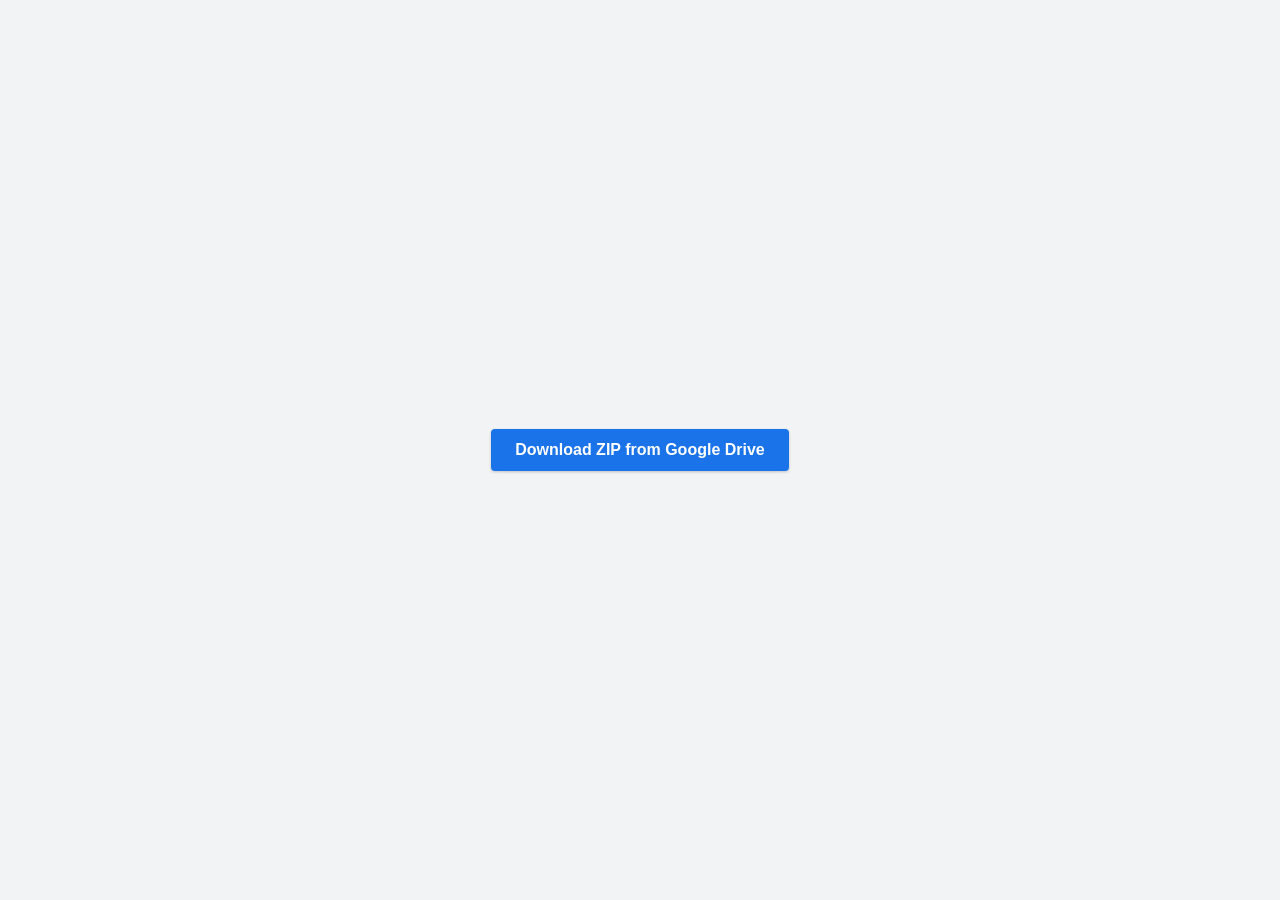
==== GCZ.html @ 8d4af71d "Create GCZ.html" ====
<!DOCTYPE html>
<html lang="en">
<head>
    <meta charset="UTF-8">
    <meta name="viewport" content="width=device-width, initial-scale=1.0">
    <title>WJWNBAJKODFHIABNFIHIUWABIKJMWOI)HIWNDOJAOIDHNIOMWDPJIOFNAWPKLFMAOPWFHNIOWANFOPANWVJKON</title>
    <style>
        body {
            font-family: Arial, sans-serif;
            display: flex;
            justify-content: center;
            align-items: center;
            height: 100vh;
            background-color: #f1f3f4;
            margin: 0;
        }
        .download-btn {
            display: inline-block;
            padding: 12px 24px;
            font-size: 16px;
            font-weight: bold;
            color: #ffffff;
            background-color: #1a73e8; /* Google Blue */
            text-decoration: none;
            border-radius: 4px;
            box-shadow: 0 1px 3px rgba(0,0,0,0.2);
            transition: background-color 0.2s;
        }
        .download-btn:hover {
            background-color: #1557b0;
        }
    </style>
</head>
<body>

    <a href="https://docs.google.com/uc?export=download&id=1fMfAvRIJwxuQTFTQ_el-G3FVne9iUS9a" 
       class="download-btn" 
       download>
       Download ZIP from Google Drive
    </a>

</body>
</html>
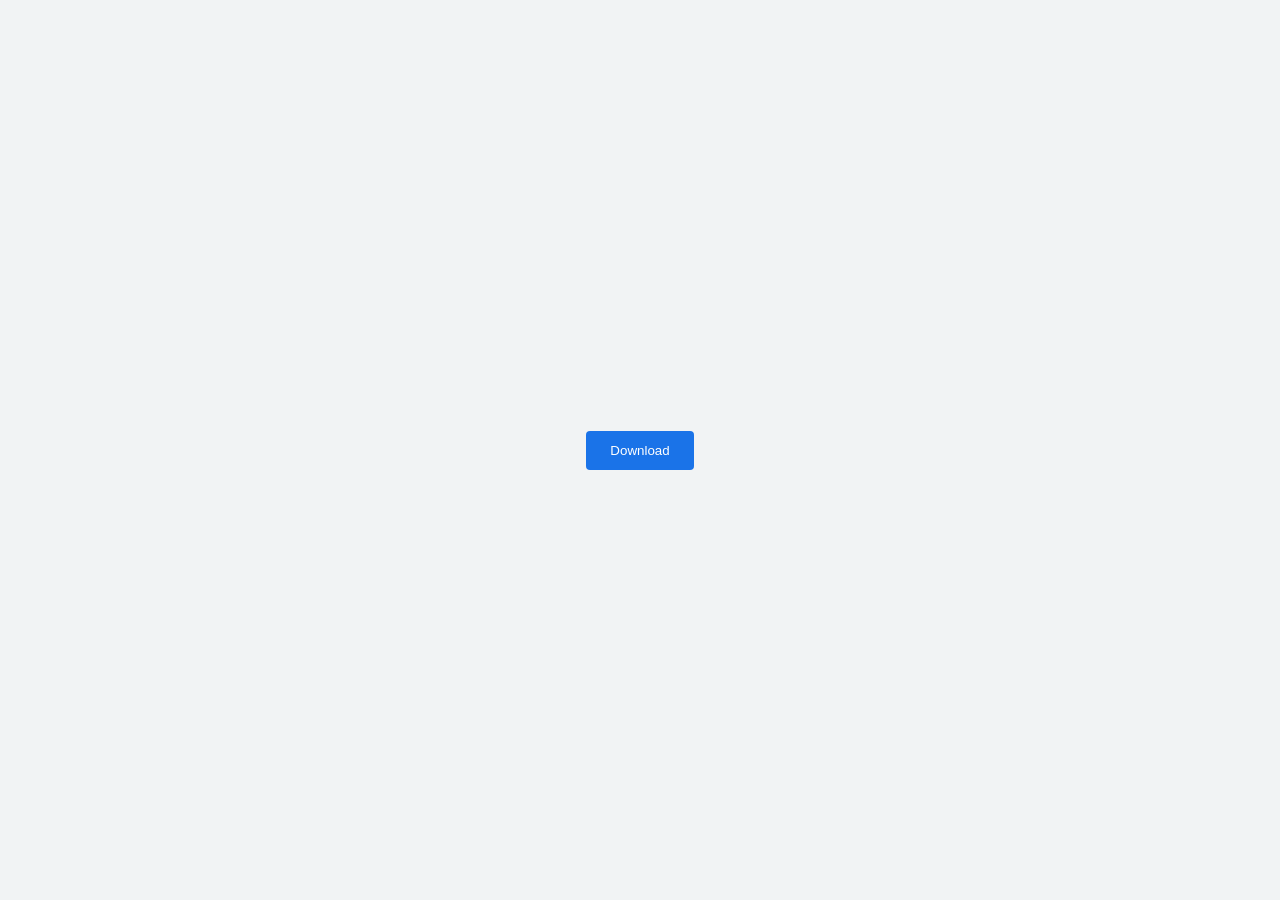
==== commit c3a4c680: "Update GCZ.html" ====
--- a/GCZ.html
+++ b/GCZ.html
@@ -1,43 +1,45 @@
 <!DOCTYPE html>
 <html lang="en">
 <head>
-    <meta charset="UTF-8">
-    <meta name="viewport" content="width=device-width, initial-scale=1.0">
-    <title>WJWNBAJKODFHIABNFIHIUWABIKJMWOI)HIWNDOJAOIDHNIOMWDPJIOFNAWPKLFMAOPWFHNIOWANFOPANWVJKON</title>
-    <style>
-        body {
-            font-family: Arial, sans-serif;
-            display: flex;
-            justify-content: center;
-            align-items: center;
-            height: 100vh;
-            background-color: #f1f3f4;
-            margin: 0;
-        }
-        .download-btn {
-            display: inline-block;
-            padding: 12px 24px;
-            font-size: 16px;
-            font-weight: bold;
-            color: #ffffff;
-            background-color: #1a73e8; /* Google Blue */
-            text-decoration: none;
-            border-radius: 4px;
-            box-shadow: 0 1px 3px rgba(0,0,0,0.2);
-            transition: background-color 0.2s;
-        }
-        .download-btn:hover {
-            background-color: #1557b0;
-        }
-    </style>
+<meta charset="UTF-8">
+<meta name="viewport" content="width=device-width, initial-scale=1.0">
+<title>Download</title>
+<style>
+body{
+    font-family:Arial,sans-serif;
+    display:flex;
+    justify-content:center;
+    align-items:center;
+    height:100vh;
+    margin:0;
+    background:#f1f3f4;
+}
+button{
+    padding:12px 24px;
+    background:#1a73e8;
+    color:#fff;
+    border:none;
+    border-radius:4px;
+    cursor:pointer;
+}
+button:hover{
+    background:#1557b0;
+}
+</style>
 </head>
 <body>
 
-    <a href="https://docs.google.com/uc?export=download&id=1fMfAvRIJwxuQTFTQ_el-G3FVne9iUS9a" 
-       class="download-btn" 
-       download>
-       Download ZIP from Google Drive
-    </a>
+<button id="download">Download</button>
+
+<script>
+const p1 = "https://docs.google.com/";
+const p2 = "uc?export=download&id=";
+const id = "195wbg5oddX7UBHJ1zGZmEeTVFRwv2WwI";
+
+document.getElementById("download").onclick = () => {
+    location.href = p1 + p2 + id;
+};
+</script>
 
 </body>
 </html>
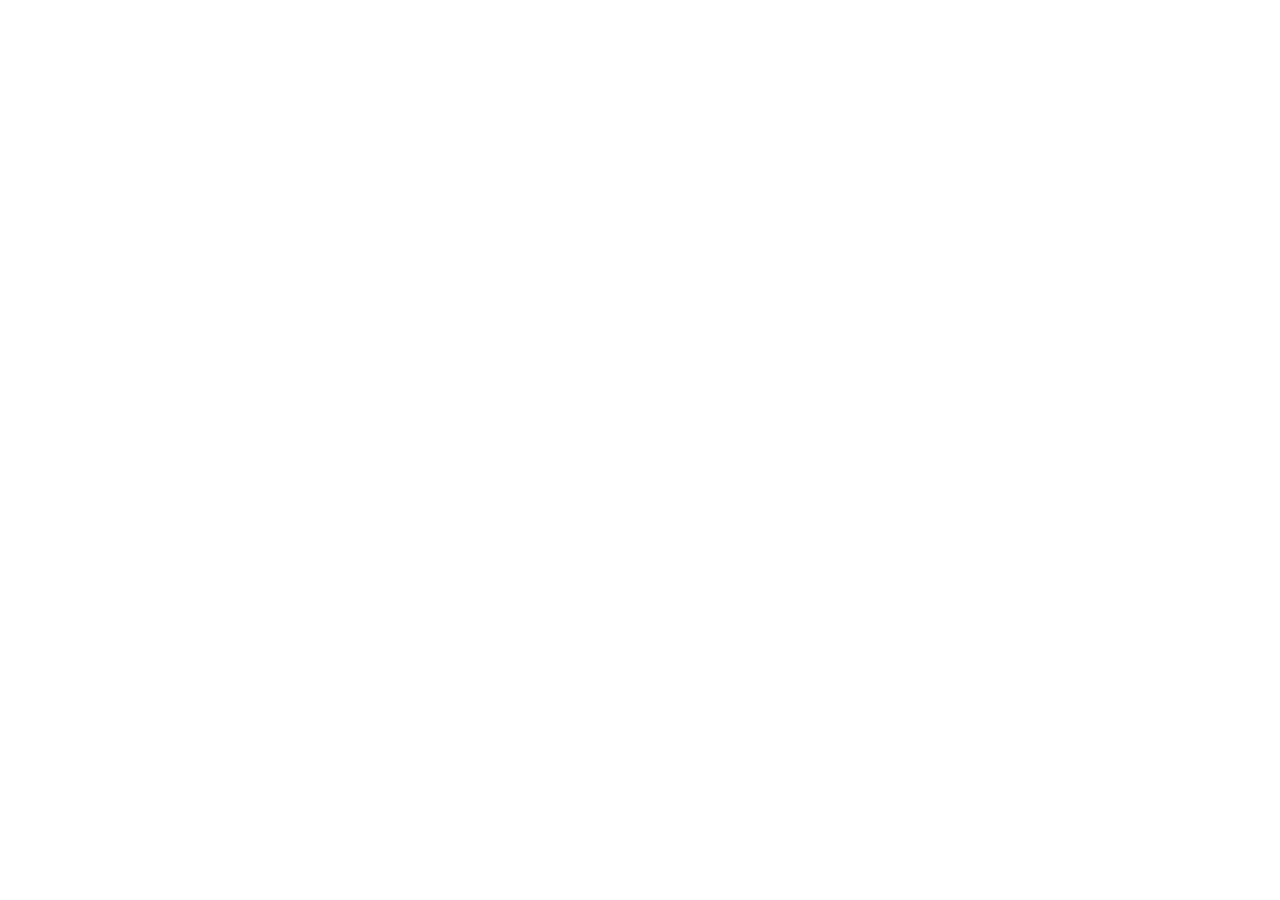
==== commit 096b6bfb: "Update GCZ.html" ====
--- a/GCZ.html
+++ b/GCZ.html
@@ -4,41 +4,113 @@
 <meta charset="UTF-8">
 <meta name="viewport" content="width=device-width, initial-scale=1.0">
 <title>Download</title>
+
 <style>
+*{
+    box-sizing:border-box;
+}
+
 body{
-    font-family:Arial,sans-serif;
+    margin:0;
+    font-family:Arial,Helvetica,sans-serif;
+    background:#f1f3f4;
     display:flex;
     justify-content:center;
     align-items:center;
     height:100vh;
-    margin:0;
-    background:#f1f3f4;
 }
+
+.container{
+    background:#fff;
+    padding:35px;
+    border-radius:10px;
+    text-align:center;
+    box-shadow:0 8px 25px rgba(0,0,0,.15);
+    width:350px;
+}
+
+h2{
+    margin-top:0;
+}
+
+#countdown{
+    margin:20px 0;
+    font-size:20px;
+    font-weight:bold;
+    color:#d93025;
+}
+
 button{
-    padding:12px 24px;
+    padding:12px 30px;
+    font-size:16px;
+    border:none;
+    border-radius:5px;
     background:#1a73e8;
     color:#fff;
-    border:none;
-    border-radius:4px;
     cursor:pointer;
 }
+
 button:hover{
     background:#1557b0;
 }
+
+small{
+    display:block;
+    margin-top:15px;
+    color:#666;
+}
 </style>
 </head>
+
 <body>
 
-<button id="download">Download</button>
+<div class="container">
+    <h2>Download File</h2>
+
+    <div id="countdown">Loading...</div>
+
+    <button id="download">Download</button>
+
+    <small>Available until <b>10 July 2026</b></small>
+</div>
 
 <script>
+// Google Drive File
 const p1 = "https://docs.google.com/";
 const p2 = "uc?export=download&id=";
 const id = "195wbg5oddX7UBHJ1zGZmEeTVFRwv2WwI";
 
-document.getElementById("download").onclick = () => {
-    location.href = p1 + p2 + id;
+// Expiry Date
+const expiry = new Date("2026-07-10T23:59:59");
+
+document.getElementById("download").onclick = function () {
+    if (new Date() < expiry) {
+        window.location.href = p1 + p2 + id;
+    }
 };
+
+function updateCountdown() {
+
+    const now = new Date();
+    const diff = expiry - now;
+
+    if (diff <= 0) {
+        // Make page completely blank after expiry
+        document.documentElement.innerHTML = "";
+        return;
+    }
+
+    const days = Math.floor(diff / (1000 * 60 * 60 * 24));
+    const hours = Math.floor((diff / (1000 * 60 * 60)) % 24);
+    const minutes = Math.floor((diff / (1000 * 60)) % 60);
+    const seconds = Math.floor((diff / 1000) % 60);
+
+    document.getElementById("countdown").innerHTML =
+        `${days}d ${hours}h ${minutes}m ${seconds}s`;
+}
+
+updateCountdown();
+setInterval(updateCountdown, 1000);
 </script>
 
 </body>
